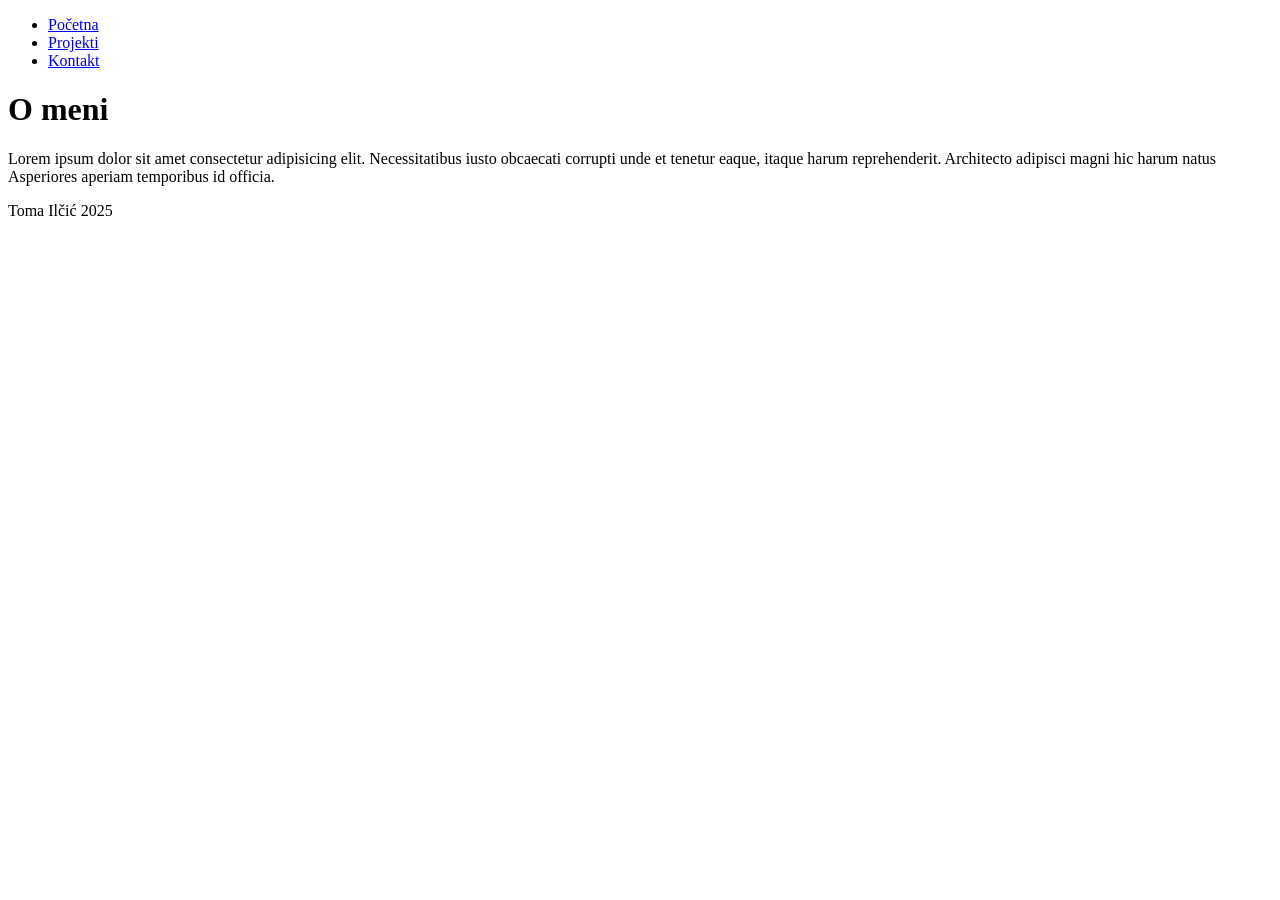
==== about.html @ 11313267 "version 1" ====
<!DOCTYPE html>
<html lang="en">
<head>
    <meta charset="UTF-8">
    <meta name="viewport" content="width=device-width, initial-scale=1.0">
    <title>Document</title>
</head>
<body>
    <header>
        <nav>
          <ul>
            <li><a href="index.html">Početna</a></li>
           
            <li><a href="projects.html">Projekti</a></li>
            <li><a href="kontakt.html">Kontakt</a></li>
          </ul>
        </nav>
      </header>
      <main>
        <h1>O meni</h1>
        <p>Lorem ipsum dolor sit amet
             consectetur adipisicing elit.
              Necessitatibus iusto obcaecati 
              corrupti unde et tenetur eaque, 
              itaque harum reprehenderit. Architecto
               adipisci magni hic 
              harum natus
             Asperiores aperiam temporibus id officia.</p>
      </main>
      <footer>
        <p>Toma Ilčić 2025</p>
      </footer>
</body>
</html>
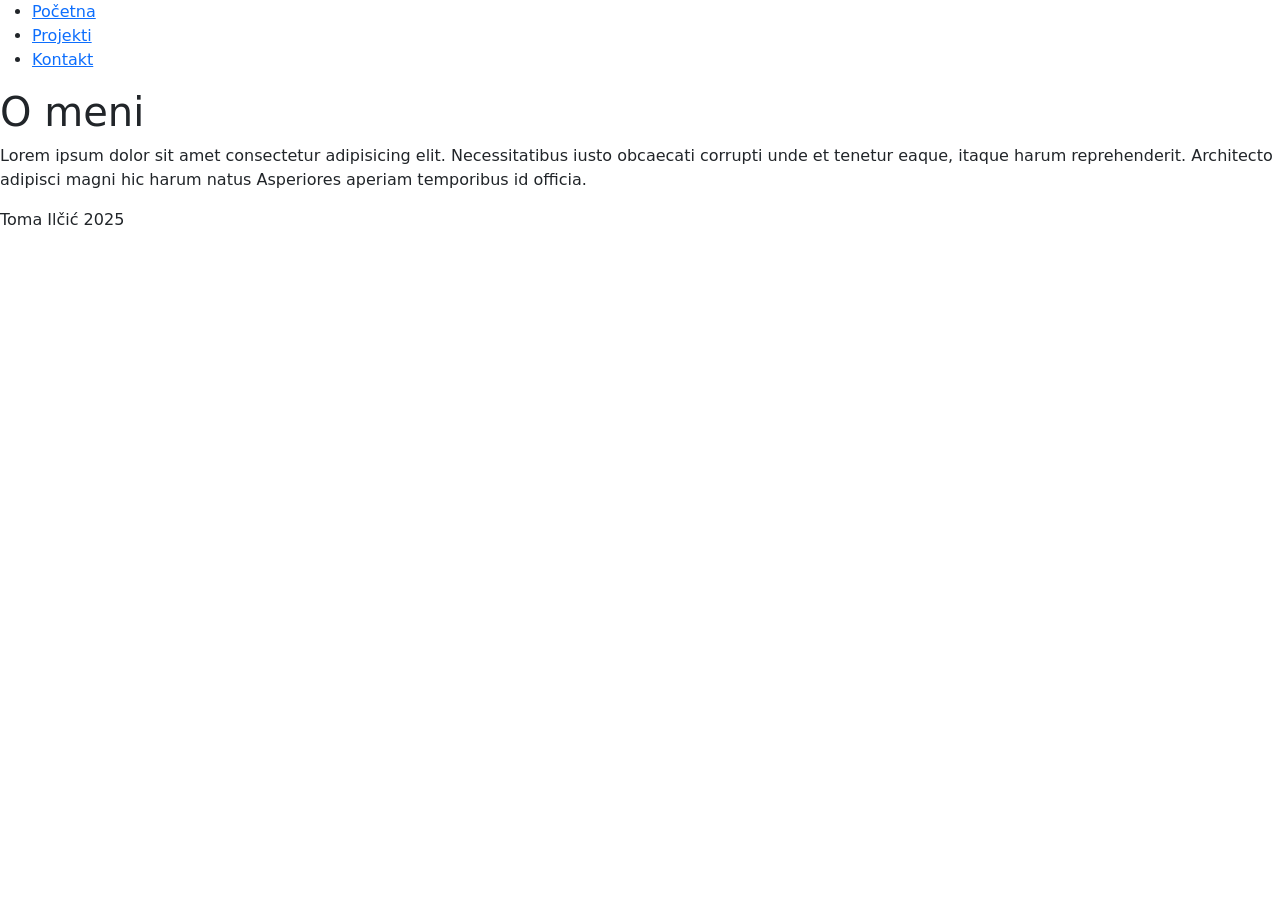
==== commit 5f96578b: "boot" ====
--- a/about.html
+++ b/about.html
@@ -4,6 +4,7 @@
     <meta charset="UTF-8">
     <meta name="viewport" content="width=device-width, initial-scale=1.0">
     <title>Document</title>
+    <link href="https://cdn.jsdelivr.net/npm/bootstrap@5.3.5/dist/css/bootstrap.min.css" rel="stylesheet" integrity="sha384-SgOJa3DmI69IUzQ2PVdRZhwQ+dy64/BUtbMJw1MZ8t5HZApcHrRKUc4W0kG879m7" crossorigin="anonymous">
 </head>
 <body>
     <header>
